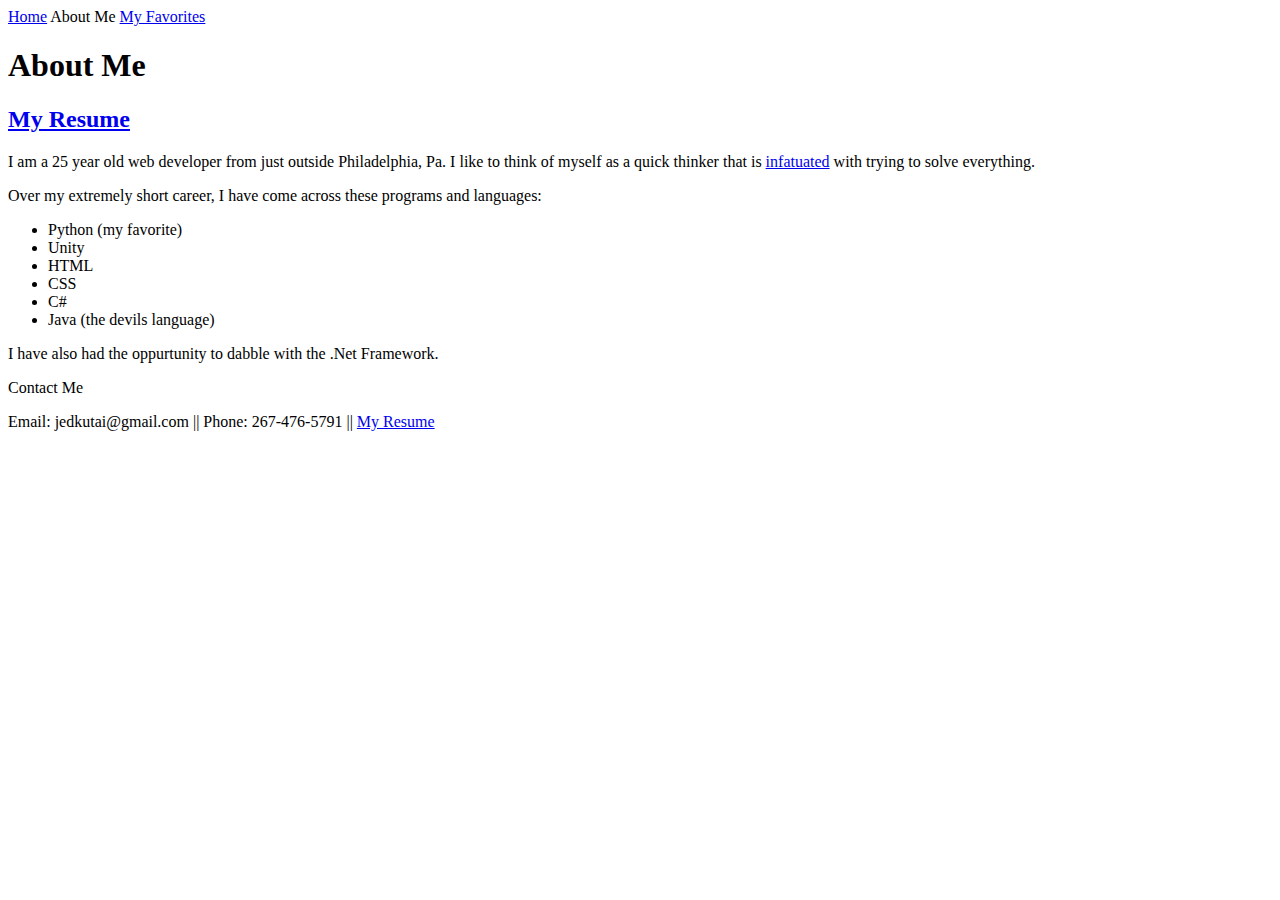
==== aboutme.html @ 4e77c0db "everything" ====
<!DOCTYPE html>
<html>

<head>
    <title>Jed Kutai | About Me</title>
    <link href="/Users/jedkutai/JedSite/styles.css" rel="stylesheet">
    <link rel="icon" type="img/x-icon" href="/Users/jedkutai/JedSite/Images/Icons/favicon-32x32.png">
</head>

<body>
    <nav>
        <a href="/Users/jedkutai/JedSite/index.html">Home</a>
        <a>About Me</a>
        <a href="/Users/jedkutai/JedSite/favorites.html">My Favorites</a>
    </nav>
    <h1>About Me</h1>
    <h2><a href="https://onedrive.live.com/edit.aspx?resid=3C53405AB41D3E5F!14135&ithint=file%2cdocx&authkey=!AJebbSoCT0hysf0" target="_blank">My Resume</a></h2>
    <p>I am a 25 year old web developer from just outside Philadelphia, Pa.
        I like to think of myself as a quick thinker that is
        <a href="/Users/jedkutai/JedSite/bigwords.html" target="_blank">infatuated</a> with
        trying to solve everything.
    </p>

    <p>Over my extremely short career, I have come across these programs and languages:</p>
    <ul>
        <li>Python (my favorite)</li>
        <li>Unity</li>
        <li>HTML</li>
        <li>CSS</li>
        <li>C#</li>
        <li>Java (the devils language)</li>
    </ul>
    <p>I have also had the oppurtunity to dabble with the .Net Framework.</p>

    
    

    
    

</body>

<footer>
    <p>Contact Me</p>
    <p><a>Email: jedkutai@gmail.com</a> || <a>Phone: 267-476-5791</a> || <a href="https://onedrive.live.com/edit.aspx?resid=3C53405AB41D3E5F!14135&ithint=file%2cdocx&authkey=!AJebbSoCT0hysf0" target="_blank">My Resume</a></p>
</footer>

</html>
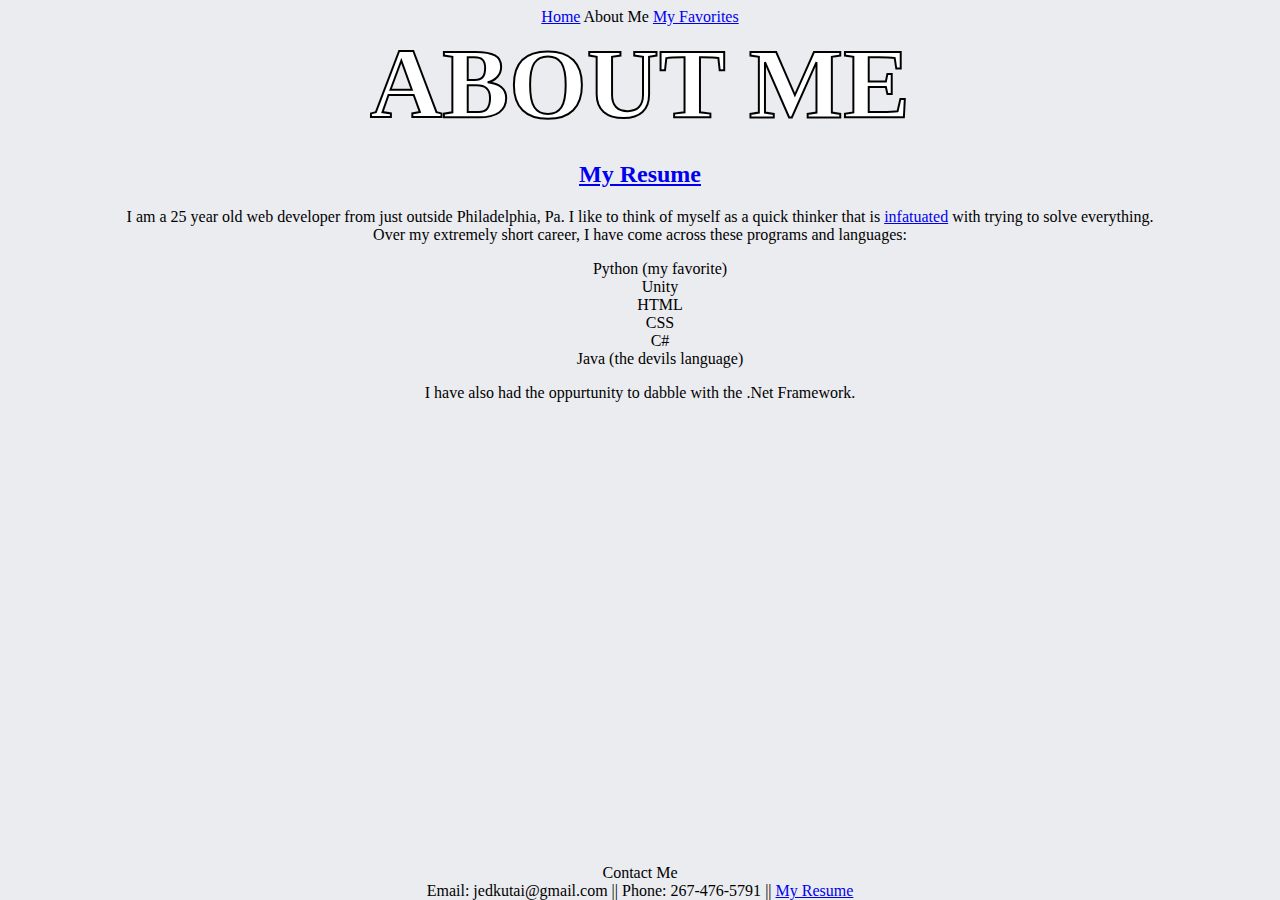
==== commit 39a9b147: "link changes" ====
--- a/aboutme.html
+++ b/aboutme.html
@@ -3,21 +3,21 @@
 
 <head>
     <title>Jed Kutai | About Me</title>
-    <link href="/Users/jedkutai/JedSite/styles.css" rel="stylesheet">
-    <link rel="icon" type="img/x-icon" href="/Users/jedkutai/JedSite/Images/Icons/favicon-32x32.png">
+    <link href="styles.css" rel="stylesheet">
+    <link rel="icon" type="img/x-icon" href="Images/Icons/favicon-32x32.png">
 </head>
 
 <body>
     <nav>
-        <a href="/Users/jedkutai/JedSite/index.html">Home</a>
+        <a href="index.html">Home</a>
         <a>About Me</a>
-        <a href="/Users/jedkutai/JedSite/favorites.html">My Favorites</a>
+        <a href="favorites.html">My Favorites</a>
     </nav>
     <h1>About Me</h1>
     <h2><a href="https://onedrive.live.com/edit.aspx?resid=3C53405AB41D3E5F!14135&ithint=file%2cdocx&authkey=!AJebbSoCT0hysf0" target="_blank">My Resume</a></h2>
     <p>I am a 25 year old web developer from just outside Philadelphia, Pa.
         I like to think of myself as a quick thinker that is
-        <a href="/Users/jedkutai/JedSite/bigwords.html" target="_blank">infatuated</a> with
+        <a href="bigwords.html" target="_blank">infatuated</a> with
         trying to solve everything.
     </p>
 
--- a/styles.css
+++ b/styles.css
@@ -0,0 +1,65 @@
+* {
+    
+    background-color: #ebecf0;
+    text-align: center;
+}
+
+a {
+    text-transform: none;
+}
+
+head {
+    position: static;
+}
+
+h1 {
+    margin: 0;
+    text-transform: uppercase;
+    color: white;
+    -webkit-text-stroke-width: 2px;
+    -webkit-text-stroke-color: black;
+    font-size: 100px;
+}
+
+h1.main {
+    font-size: 200px;
+    margin: 0;
+}
+.Stark {
+    text-decoration: none;
+    color: black;
+    -webkit-text-stroke-width: 1px;
+    -webkit-text-stroke-color: black;
+    margin-top: 0;
+
+}
+
+h3 {
+    font-size: 30px;
+}
+
+p {
+    font-family: "Lucida Console";
+    margin: 0px;
+}
+ul {
+    text-align: left;
+    list-style-position: inside;
+    list-style-type: none;
+}
+
+#Wario {
+    border: silver solid 1px;
+    width: 500px;
+    height: auto;
+}
+#bigwords {
+    margin: 50px;
+}
+footer {
+    position: fixed;
+    left: 0;
+    bottom: 0;
+    width: 100%;
+    text-align: center;
+}
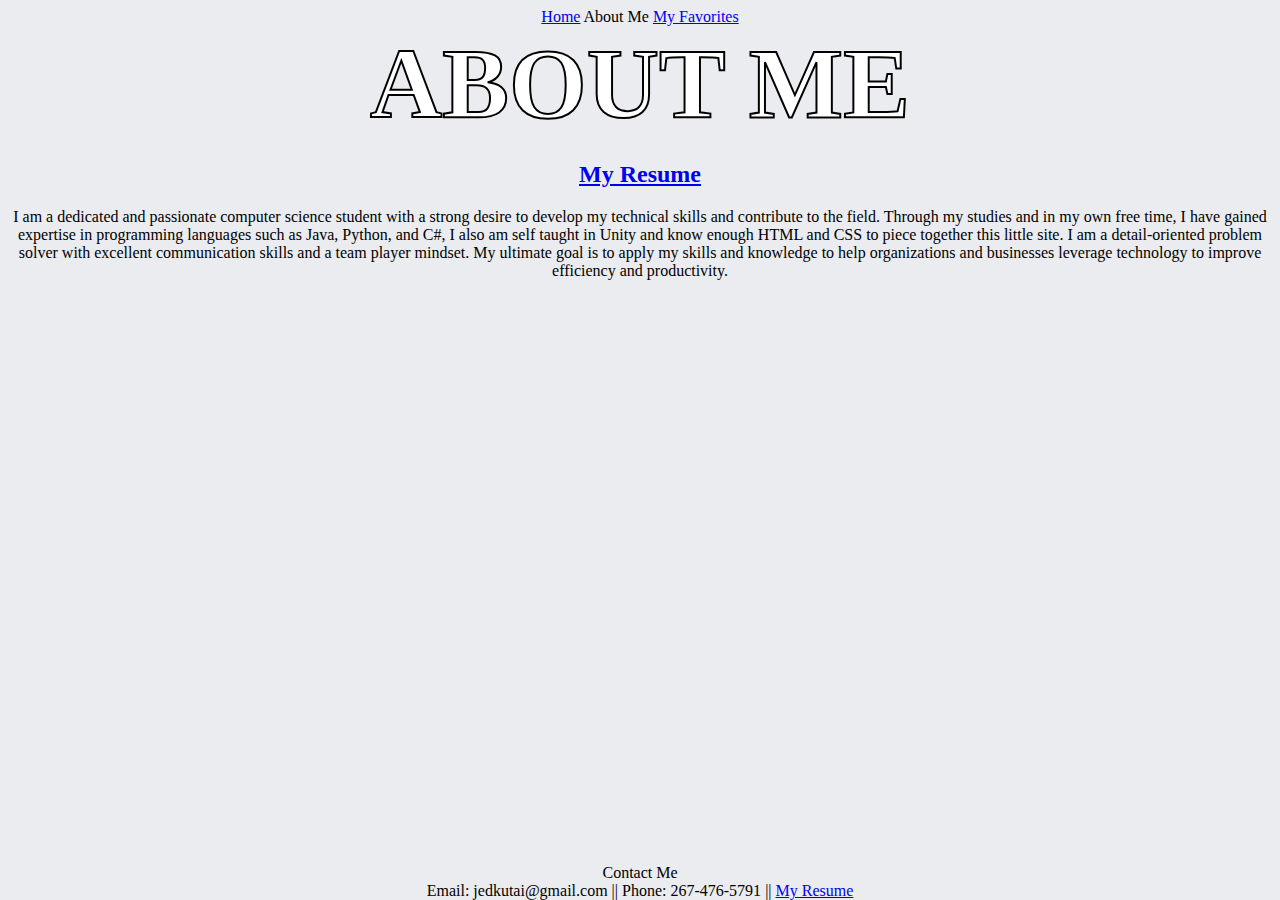
==== commit c6da45b0: "updated about me, removed bigwords" ====
--- a/aboutme.html
+++ b/aboutme.html
@@ -15,22 +15,9 @@
     </nav>
     <h1>About Me</h1>
     <h2><a href="https://onedrive.live.com/edit.aspx?resid=3C53405AB41D3E5F!14135&ithint=file%2cdocx&authkey=!AJebbSoCT0hysf0" target="_blank">My Resume</a></h2>
-    <p>I am a 25 year old web developer from just outside Philadelphia, Pa.
-        I like to think of myself as a quick thinker that is
-        <a href="bigwords.html" target="_blank">infatuated</a> with
-        trying to solve everything.
+    <p>I am a dedicated and passionate computer science student with a strong desire to develop my technical skills and contribute to the field. Through my studies and in my own free time, I have gained expertise in programming languages such as Java, Python, and C#, I also am self taught in Unity and know enough HTML and CSS to piece together this little site. I am a detail-oriented problem solver with excellent communication skills and a team player mindset. My ultimate goal is to apply my skills and knowledge to help organizations and businesses leverage technology to improve efficiency and productivity.
     </p>
 
-    <p>Over my extremely short career, I have come across these programs and languages:</p>
-    <ul>
-        <li>Python (my favorite)</li>
-        <li>Unity</li>
-        <li>HTML</li>
-        <li>CSS</li>
-        <li>C#</li>
-        <li>Java (the devils language)</li>
-    </ul>
-    <p>I have also had the oppurtunity to dabble with the .Net Framework.</p>
 
     
     
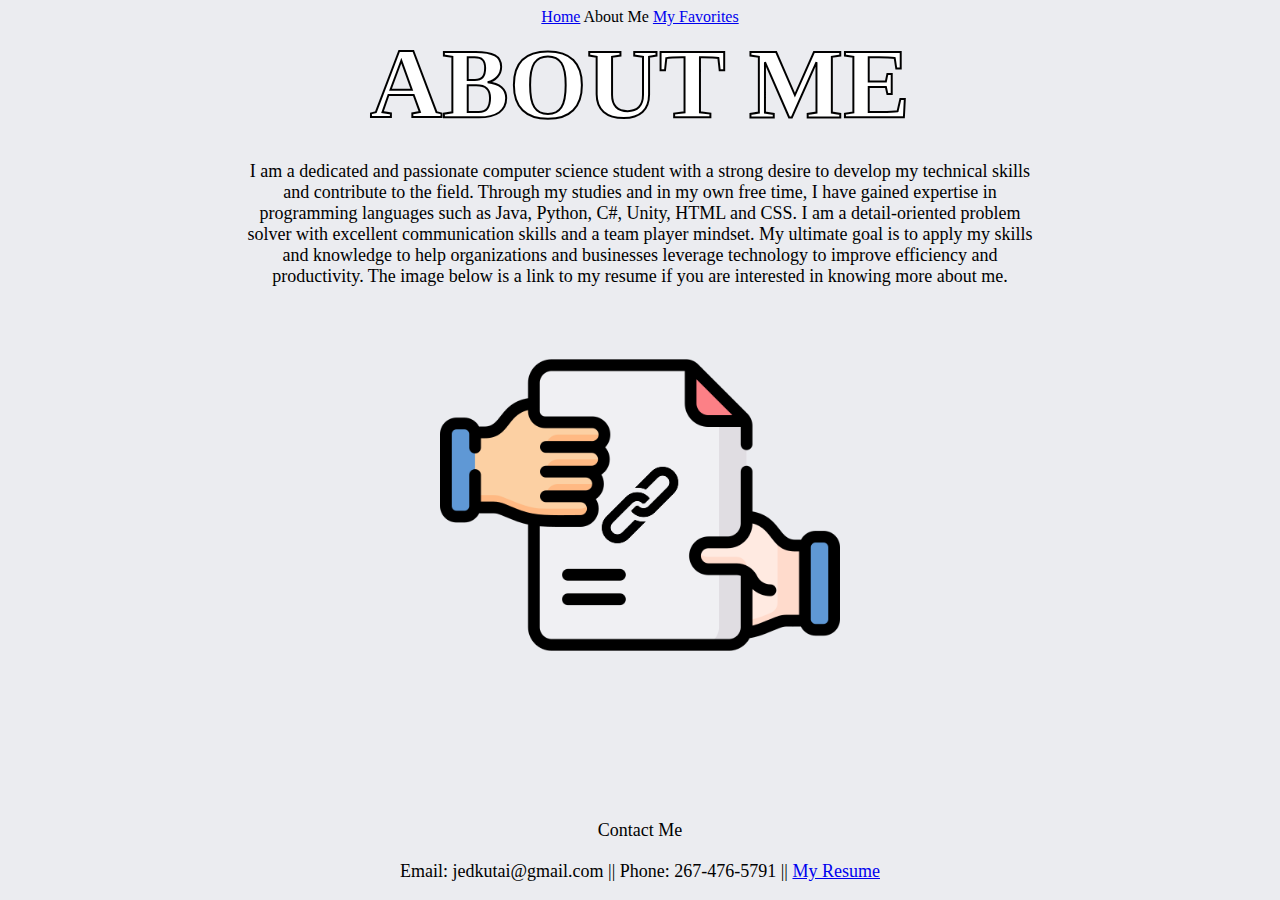
==== commit 4f5f427c: "text updates" ====
--- a/aboutme.html
+++ b/aboutme.html
@@ -14,9 +14,12 @@
         <a href="favorites.html">My Favorites</a>
     </nav>
     <h1>About Me</h1>
-    <h2><a href="https://onedrive.live.com/edit.aspx?resid=3C53405AB41D3E5F!14135&ithint=file%2cdocx&authkey=!AJebbSoCT0hysf0" target="_blank">My Resume</a></h2>
-    <p>I am a dedicated and passionate computer science student with a strong desire to develop my technical skills and contribute to the field. Through my studies and in my own free time, I have gained expertise in programming languages such as Java, Python, and C#, I also am self taught in Unity and know enough HTML and CSS to piece together this little site. I am a detail-oriented problem solver with excellent communication skills and a team player mindset. My ultimate goal is to apply my skills and knowledge to help organizations and businesses leverage technology to improve efficiency and productivity.
+    <p id="aboutme">I am a dedicated and passionate computer science student with a strong desire to develop my technical skills and contribute to the field.
+         Through my studies and in my own free time, I have gained expertise in programming languages such as Java, Python, C#, Unity, HTML and CSS.
+          I am a detail-oriented problem solver with excellent communication skills and a team player mindset. My ultimate goal is to apply my skills and knowledge to help organizations and businesses leverage technology to improve efficiency and productivity.
+          The image below is a link to my resume if you are interested in knowing more about me.
     </p>
+    <a href="https://onedrive.live.com/edit.aspx?resid=3C53405AB41D3E5F!14135&ithint=file%2cdocx&authkey=!AJebbSoCT0hysf0" target="_blank"><img src="Images/doc.png" alt="Document PNG" id="doc" height="400px"></a>
 
 
     
--- a/styles.css
+++ b/styles.css
@@ -39,23 +39,32 @@
 }
 
 p {
+    width: 800px;
     font-family: "Lucida Console";
-    margin: 0px;
+    margin-top: 20px;
+    margin-left: auto;
+    margin-right: auto;
+    font-size: 18px;
 }
+
 ul {
     text-align: left;
     list-style-position: inside;
     list-style-type: none;
 }
+#aboutme {
+    margin-top: 20px;
+}
 
+#rubicks {
+    margin-top: 30px;
+}
 #Wario {
     border: silver solid 1px;
     width: 500px;
     height: auto;
 }
-#bigwords {
-    margin: 50px;
-}
+
 footer {
     position: fixed;
     left: 0;
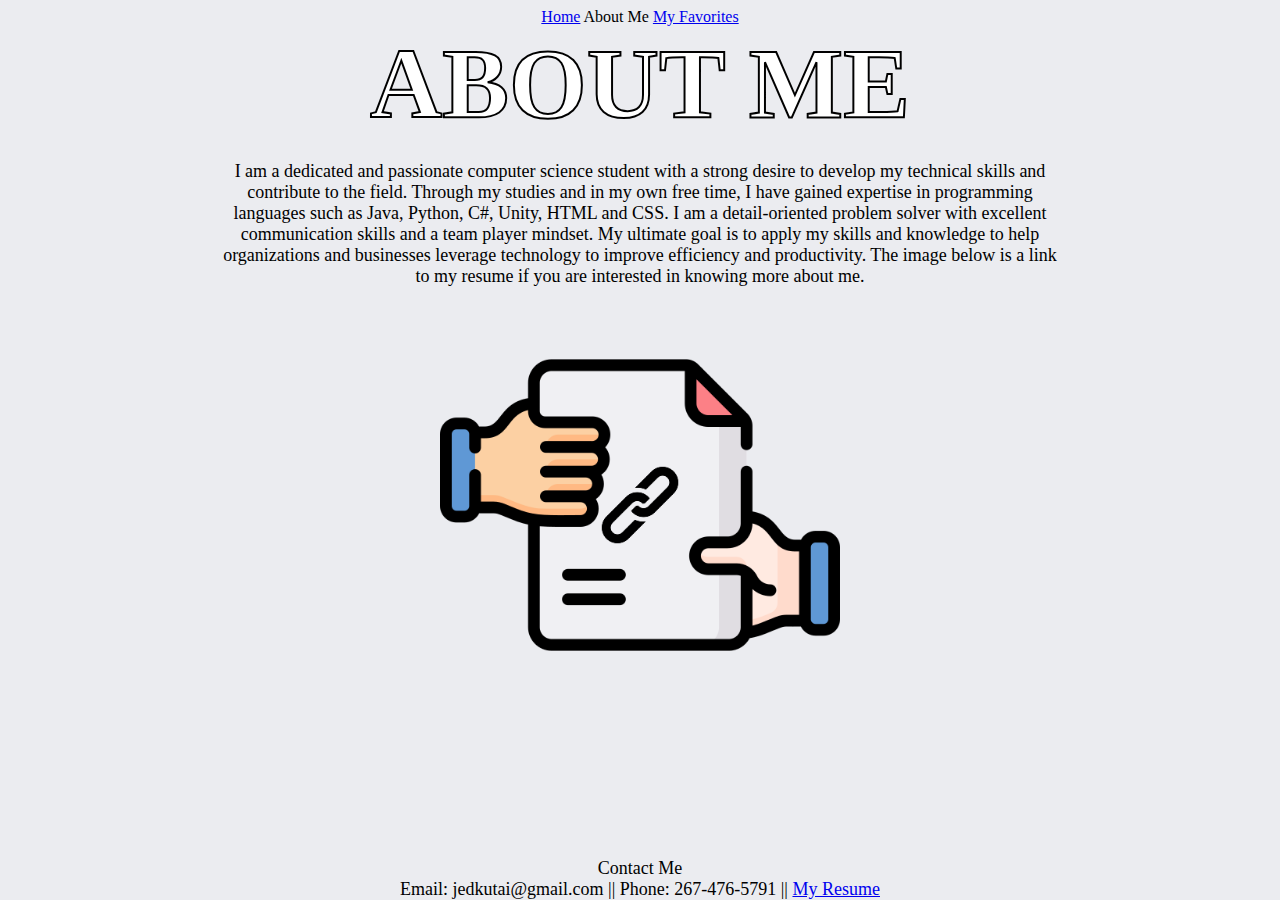
==== commit ab7420a5: "cosmetic" ====
--- a/aboutme.html
+++ b/aboutme.html
@@ -31,8 +31,8 @@
 </body>
 
 <footer>
-    <p>Contact Me</p>
-    <p><a>Email: jedkutai@gmail.com</a> || <a>Phone: 267-476-5791</a> || <a href="https://onedrive.live.com/edit.aspx?resid=3C53405AB41D3E5F!14135&ithint=file%2cdocx&authkey=!AJebbSoCT0hysf0" target="_blank">My Resume</a></p>
+    <p class="footer">Contact Me</p>
+    <p class="footer"><a>Email: jedkutai@gmail.com</a> || <a>Phone: 267-476-5791</a> || <a href="https://onedrive.live.com/edit.aspx?resid=3C53405AB41D3E5F!14135&ithint=file%2cdocx&authkey=!AJebbSoCT0hysf0" target="_blank">My Resume</a></p>
 </footer>
 
 </html>--- a/styles.css
+++ b/styles.css
@@ -39,7 +39,7 @@
 }
 
 p {
-    width: 800px;
+    width: 850px;
     font-family: "Lucida Console";
     margin-top: 20px;
     margin-left: auto;
@@ -64,7 +64,10 @@
     width: 500px;
     height: auto;
 }
-
+p.footer {
+    margin-top: 0px;
+    margin-bottom: 0px;
+}
 footer {
     position: fixed;
     left: 0;
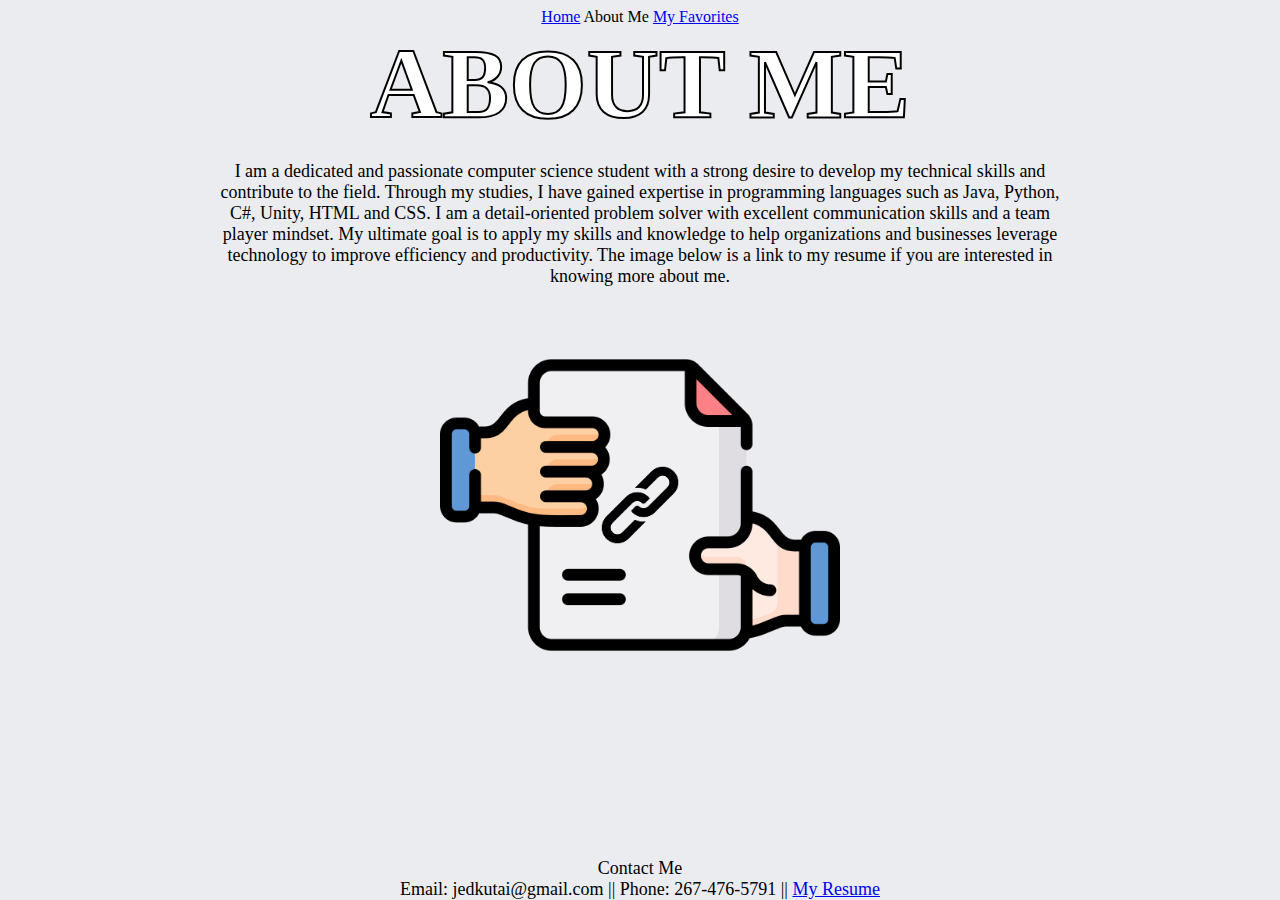
==== commit b4a7ea7d: "wording change" ====
--- a/aboutme.html
+++ b/aboutme.html
@@ -15,7 +15,7 @@
     </nav>
     <h1>About Me</h1>
     <p id="aboutme">I am a dedicated and passionate computer science student with a strong desire to develop my technical skills and contribute to the field.
-         Through my studies and in my own free time, I have gained expertise in programming languages such as Java, Python, C#, Unity, HTML and CSS.
+         Through my studies, I have gained expertise in programming languages such as Java, Python, C#, Unity, HTML and CSS.
           I am a detail-oriented problem solver with excellent communication skills and a team player mindset. My ultimate goal is to apply my skills and knowledge to help organizations and businesses leverage technology to improve efficiency and productivity.
           The image below is a link to my resume if you are interested in knowing more about me.
     </p>
